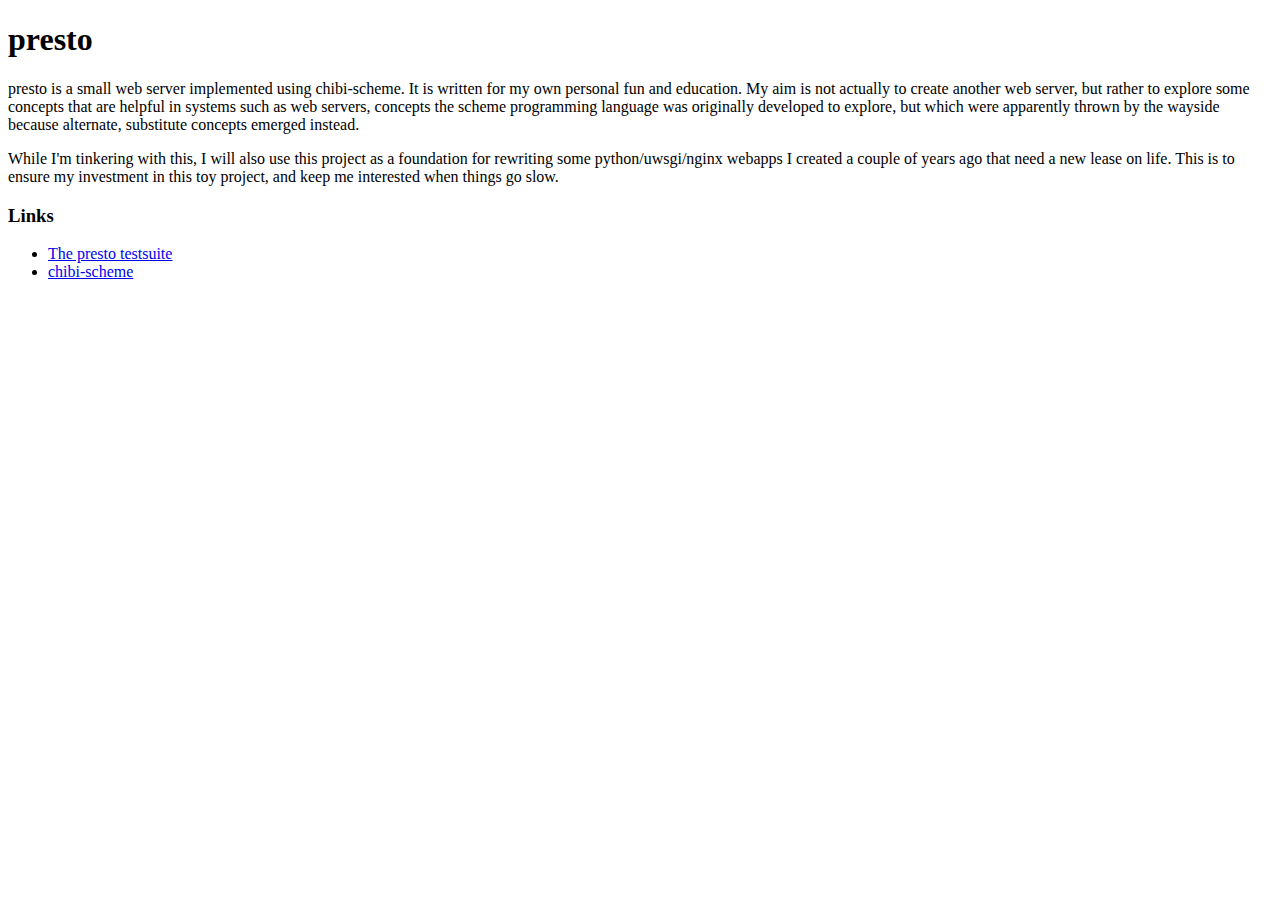
==== src/data/index.html @ 684166f4 "initial commit - a simple web-server in chibi-scheme" ====
<!DOCTYPE html>
<html>
<head>
<title>About</title>
</head>
<body>
<h1>presto</h1>

<p>
presto is a small web server implemented using chibi-scheme.
It is written for my own personal fun and education.
My aim is not actually to create another web server, but rather
to explore some concepts that are helpful in systems such as
web servers, concepts the scheme programming language was originally
developed to explore, but which were apparently thrown by the
wayside because alternate, substitute concepts emerged instead.

<p>
While I'm tinkering with this, I will also use this project as
a foundation for rewriting some python/uwsgi/nginx webapps I
created a couple of years ago that need a new lease on life.
This is to ensure my investment in this toy project, and keep me
interested when things go slow.

<p>
<h3>Links</h3>
<ul>
  <li><a href="/testsuite">The presto testsuite</a>
  <li><a href="http://synthcode.com/wiki/chibi-scheme">chibi-scheme</a>
</ul>

</body>
</html>
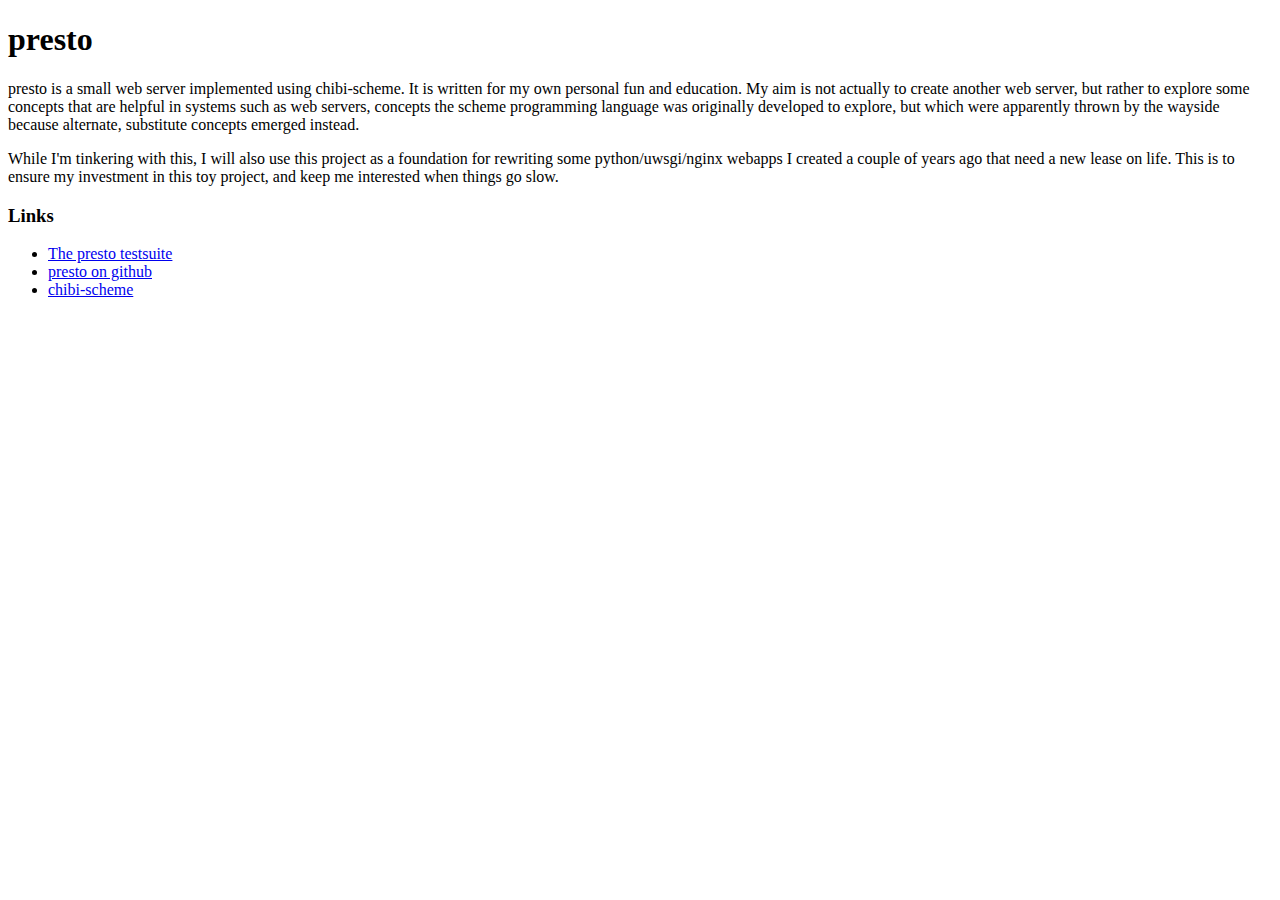
==== commit b93513a4: "link to github in index.html" ====
--- a/src/data/index.html
+++ b/src/data/index.html
@@ -26,6 +26,7 @@
 <h3>Links</h3>
 <ul>
   <li><a href="/testsuite">The presto testsuite</a>
+    <li><a href="https://github.com/larsjaas/presto/commits/master">presto on github</a>
   <li><a href="http://synthcode.com/wiki/chibi-scheme">chibi-scheme</a>
 </ul>
 
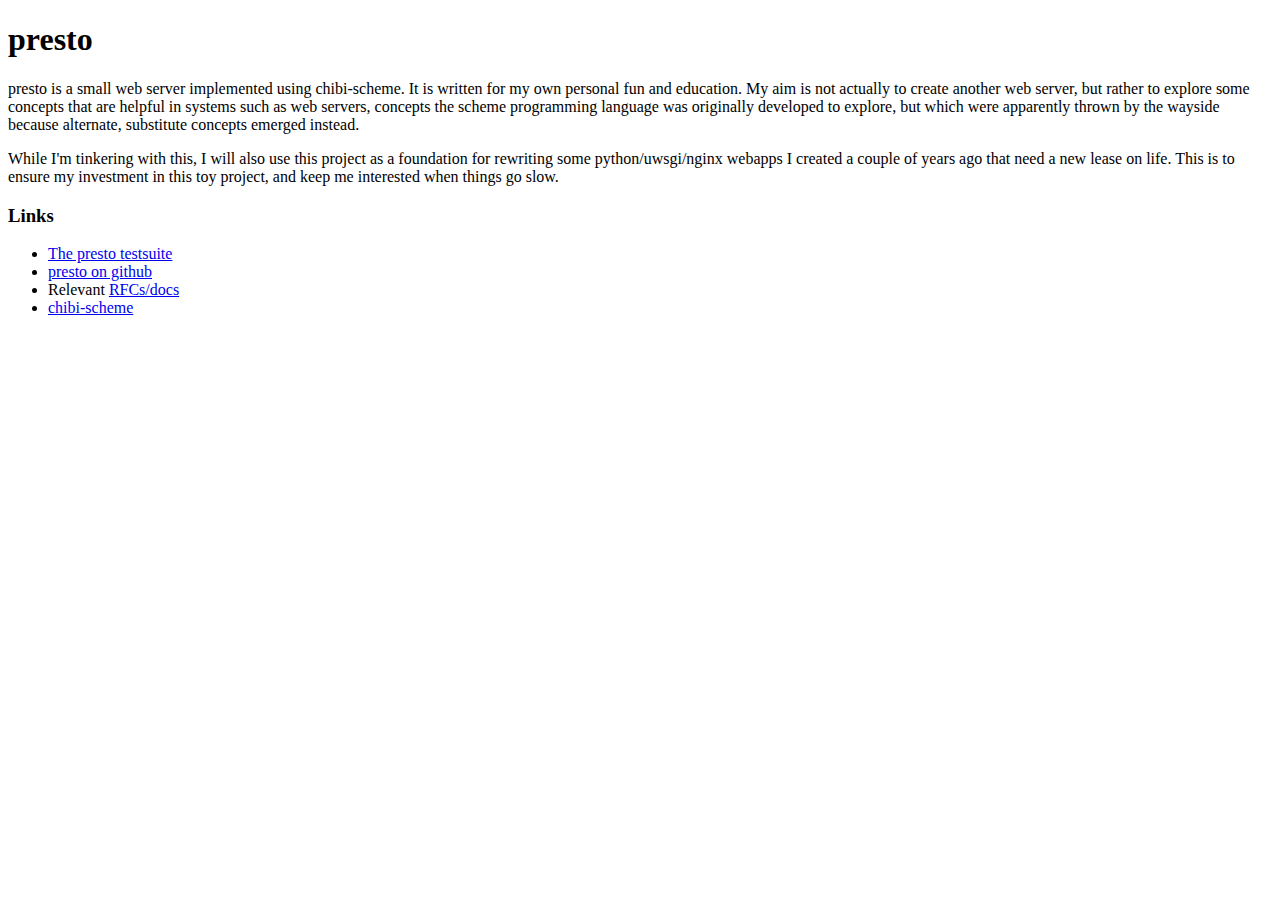
==== commit a3ca9829: "primitive (really) directory listing support" ====
--- a/src/data/index.html
+++ b/src/data/index.html
@@ -27,6 +27,7 @@
 <ul>
   <li><a href="/testsuite">The presto testsuite</a>
     <li><a href="https://github.com/larsjaas/presto/commits/master">presto on github</a>
+    <li>Relevant <a href="/docs">RFCs/docs</a>
   <li><a href="http://synthcode.com/wiki/chibi-scheme">chibi-scheme</a>
 </ul>
 
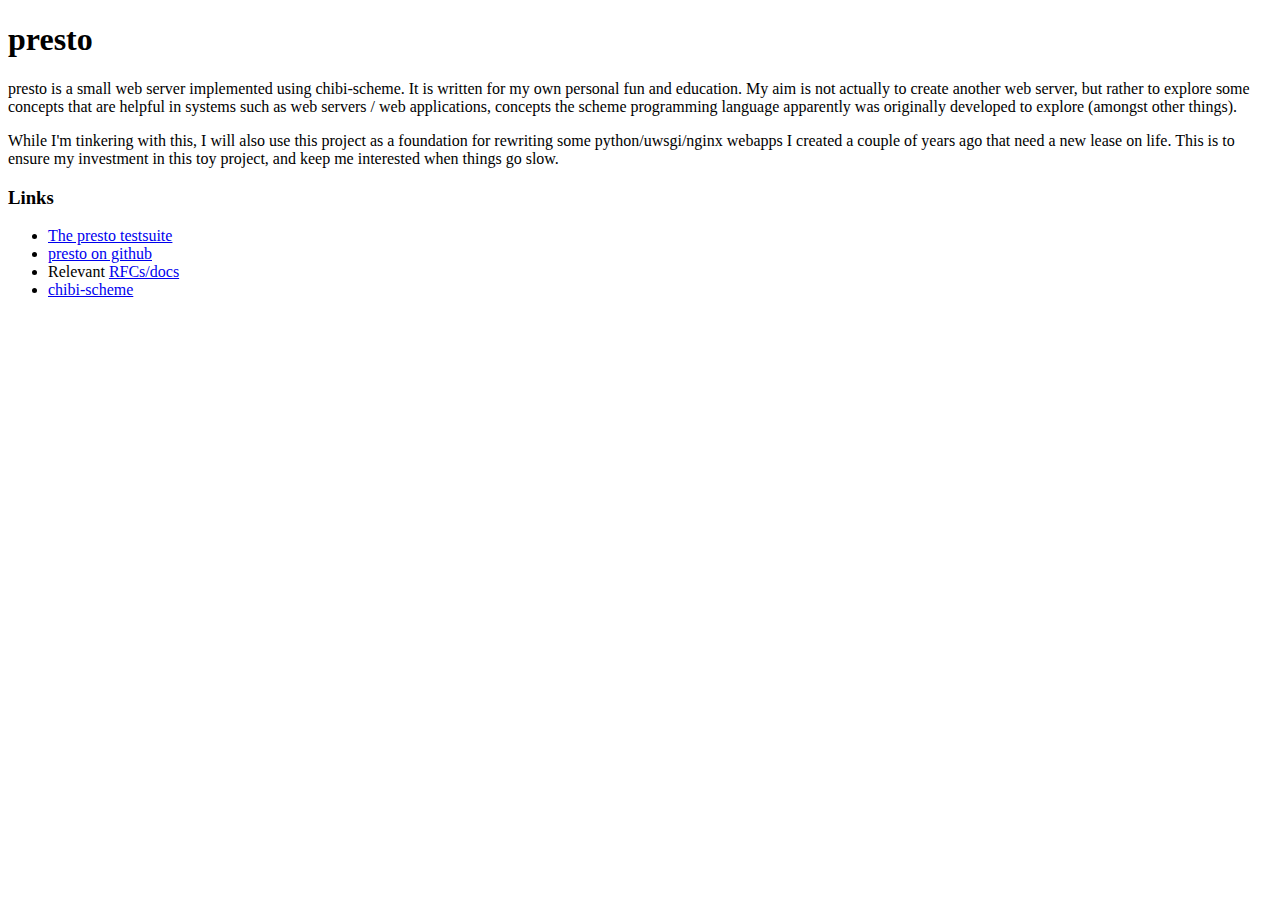
==== commit 0da615b9: "yada yada yada tweaks" ====
--- a/src/data/index.html
+++ b/src/data/index.html
@@ -11,9 +11,9 @@
 It is written for my own personal fun and education.
 My aim is not actually to create another web server, but rather
 to explore some concepts that are helpful in systems such as
-web servers, concepts the scheme programming language was originally
-developed to explore, but which were apparently thrown by the
-wayside because alternate, substitute concepts emerged instead.
+web servers / web applications, concepts the scheme programming
+language apparently was originally developed to explore (amongst
+other things).
 
 <p>
 While I'm tinkering with this, I will also use this project as
@@ -25,10 +25,10 @@
 <p>
 <h3>Links</h3>
 <ul>
-  <li><a href="/testsuite">The presto testsuite</a>
-    <li><a href="https://github.com/larsjaas/presto/commits/master">presto on github</a>
-    <li>Relevant <a href="/docs">RFCs/docs</a>
-  <li><a href="http://synthcode.com/wiki/chibi-scheme">chibi-scheme</a>
+  <li><a href="/testsuite" target="_blank">The presto testsuite</a>
+    <li><a href="https://github.com/larsjaas/presto/commits/master" target="_blank">presto on github</a>
+    <li>Relevant <a href="/docs" target="_blank">RFCs/docs</a>
+  <li><a href="http://synthcode.com/wiki/chibi-scheme" target="_blank">chibi-scheme</a>
 </ul>
 
 </body>
